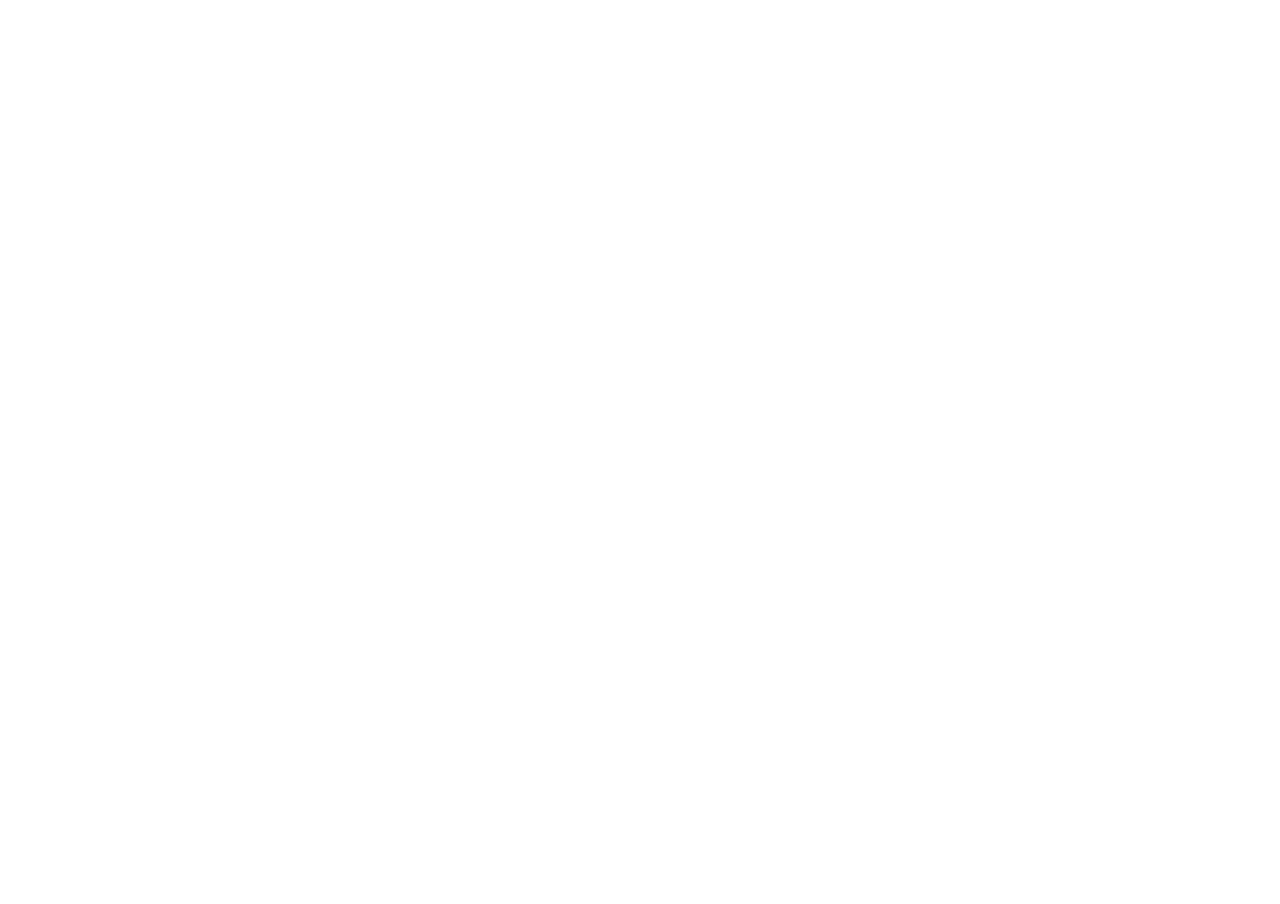
==== website_stuff/index.html @ af290020 "comit" ====
<!DOCTYPE html>
<html lang="en">
  <head>
    <meta charset="UTF-8" />
    <meta name="viewport" content="width=device-width, initial-scale=1.0" />
    <link rel="stylesheet" href="style.css" />
    <script src="../main.js"></script>
    <title>Game</title>
  </head>
  <body>
    <canvas class="playing-field"></canvas>
  </body>
</html>
---- website_stuff/style.css ----
* {
  margin: 0;
  padding: 0;
  box-sizing: border-box;
}

.playing-field {
  width: 100dvw;
  height: 100dvh;
}
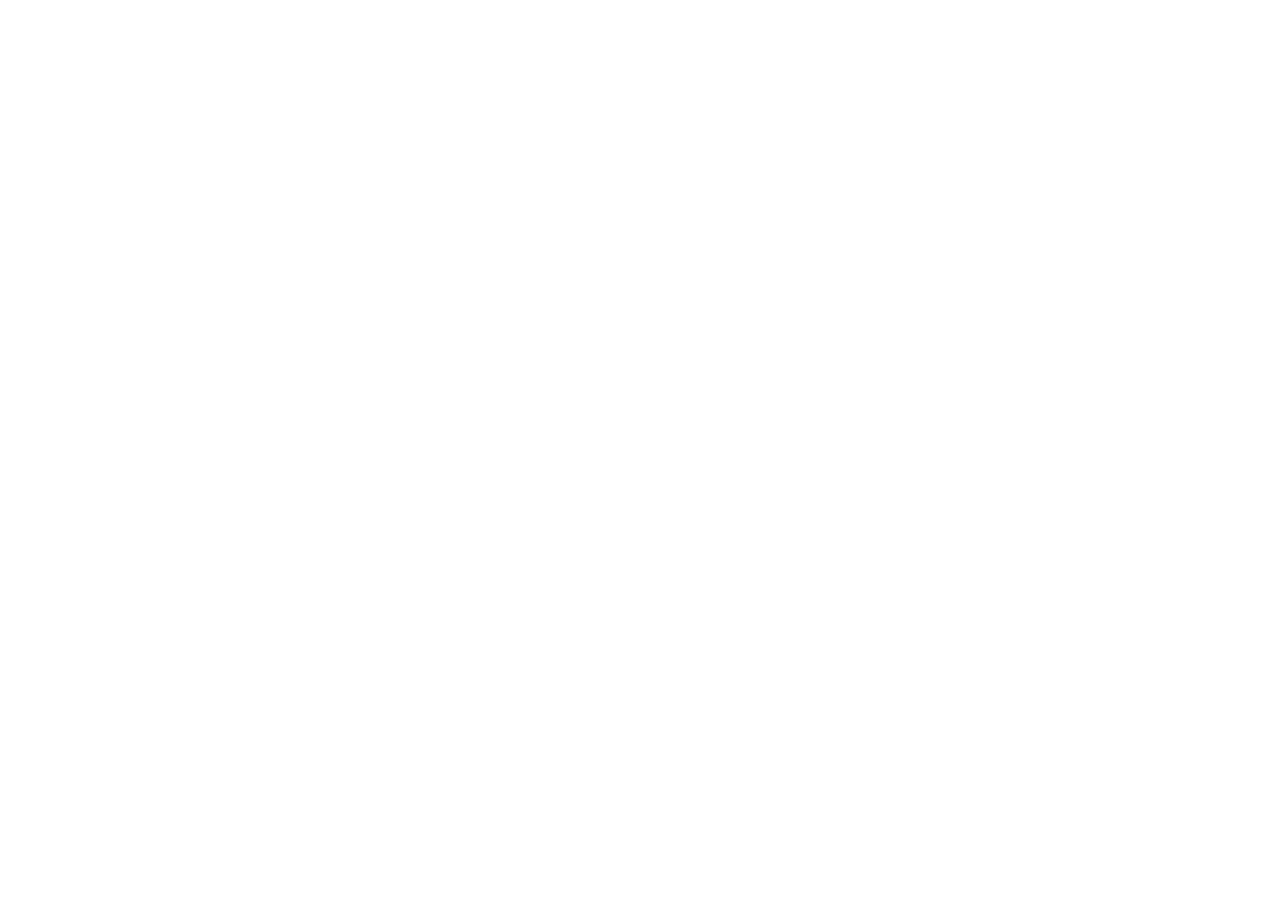
==== commit 5760d25b: "comit" ====
--- a/website_stuff/index.html
+++ b/website_stuff/index.html
@@ -4,10 +4,11 @@
     <meta charset="UTF-8" />
     <meta name="viewport" content="width=device-width, initial-scale=1.0" />
     <link rel="stylesheet" href="style.css" />
-    <script src="../main.js"></script>
+    <script type="module" src="../game_class.js" defer></script>
+    <script type="module" src="../main.js" defer></script>
     <title>Game</title>
   </head>
   <body>
-    <canvas class="playing-field"></canvas>
+    <canvas id="myCanvas"></canvas>
   </body>
 </html>
--- a/website_stuff/style.css
+++ b/website_stuff/style.css
@@ -4,7 +4,7 @@
   box-sizing: border-box;
 }
 
-.playing-field {
+#playing-field {
   width: 100dvw;
   height: 100dvh;
 }
